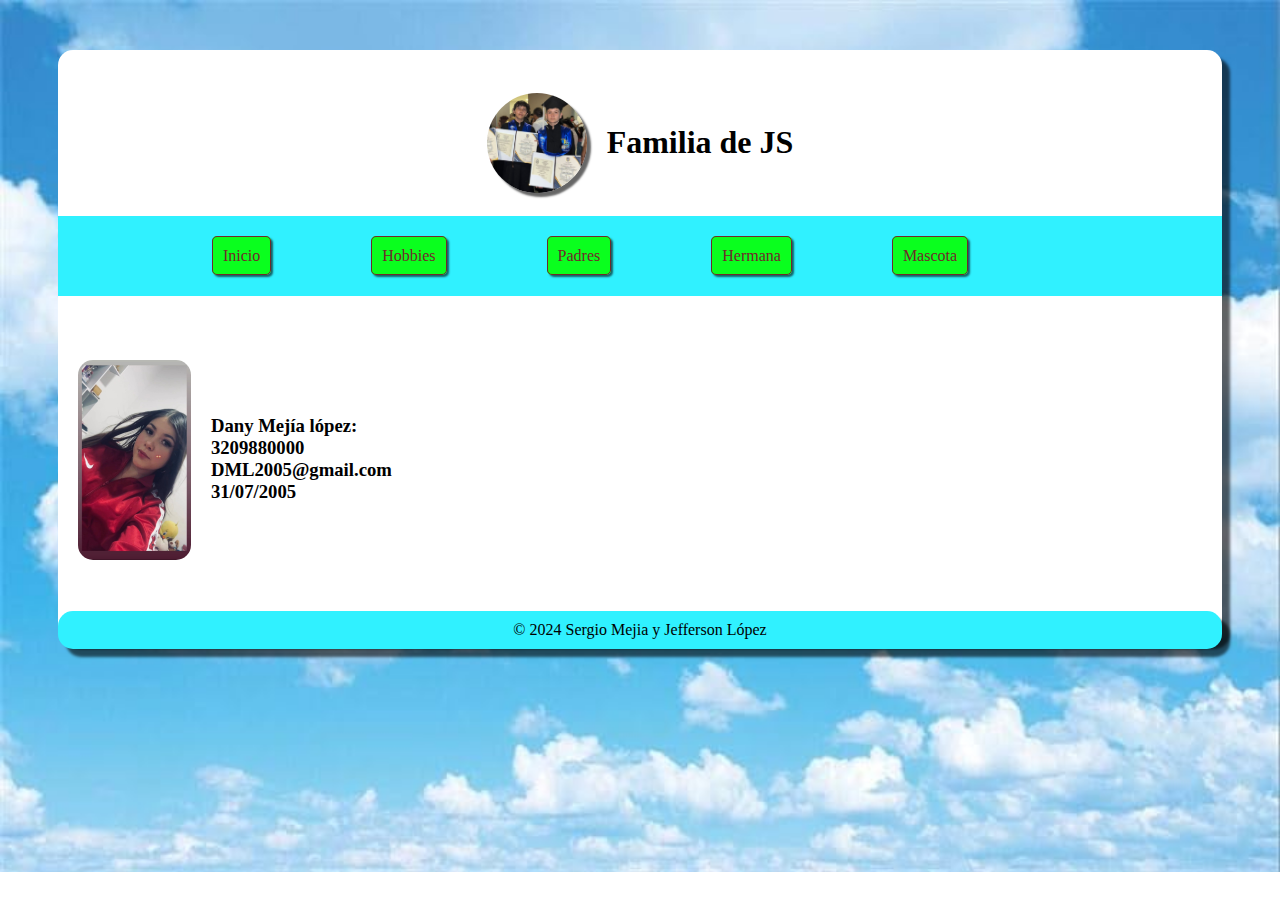
==== Hermana.html @ 4ad57c42 "Se agrega el proyecto" ====
<!DOCTYPE html> 
<html>
    <head>
    <title>Presentacion Familiar </title>

    <link rel = "stylesheet"href = "style.css">




    </head>
    <body>
        <div class="contenido">

            <header>
                <img src="img/JS12.jpg" width="100" height="100">
                <h1><p><strong>Familia de JS</strong></p></h1>
            </header>
            <nav>
                <ul>
                    <li><a href="layout.html">Inicio</a></li>
                    <li><a href="Hobbies.html">Hobbies</a></li>
                    <li><a href="Padres.html">Padres</a></li>
                    <li><a href="Hermana.html">Hermana</a></li>
                    <li><a href="Mascota.html">Mascota</a></li>
                </ul>
            </nav>

            <br><br><br><br><br><br><br><br>
            <img class="bordeimg"src="img/hs.jfif"
            width="" height="200"
            align ="left" >

            <br><br>
            <p><h3>Dany Mejía lópez:
                <br>3209880000
                <br>DML2005@gmail.com
                <br>31/07/2005
               

                </h3></p>
                
                
                
                <br><br><br><br><br><footer>&copy;
                
            2024 Sergio Mejia y Jefferson López

            </footer>
        </div>   
    </body>
</html>
---- style.css ----
body {
    background-image: url("/img/SJ.jpg");
    background-size:cover;
    background-repeat: no-repeat;
    
    


}

nav  {
    background-color: rgb(48, 241, 255);
    padding: 15px;
    right: 0;
    left: 0;
    position: absolute;

}

nav ul {
    list-style-type: none;
    padding: 0;
    display: flex;
    justify-content: center;
}

nav ul li{
    margin-right: 100px;

}
nav ul li a {
    border: 1px solid;
    color: rgb(112, 42, 42);
    text-decoration: none;
    padding: 10px;
    border-radius: 5px;
    box-shadow: 2px 2px 2px rgb(0, 0, 0, 0.6);
    background-color: rgb(10, 255, 30);
}

h1 {
    color: rgb(0, 0, 0);

}

footer{
    background-color: rgb(48, 241, 255);
    padding: 10px;
    margin-bottom: 20px;
    right: 0;
    left: 0;
    position: absolute;
    border-radius: 15px;
    box-shadow: 8px 8px 3px rgb(0, 0, 0, 0.6);
    text-align: center;

}

header{
    padding: 1px;
    right: 0;
    left: 0;
    background-color: rgb(255, 255, 255);
    display: flex;
    align-items: center;
    justify-content: center;
}

header p {
    margin-left: 20px;
}

header img {
    border-radius: 50px;
    box-shadow: 4px 4px 2px rgb(0, 0, 0, 0.6);
}
.contenido{
    position: relative;
    z-index: 1;
    margin: 50px;
    padding: 20px;
    background-color: rgb(255, 255, 255);
    border-radius: 15px;
    box-shadow: 8px 8px 3px rgb(0, 0, 0, 0.6);
    padding-bottom: 30px;

} 

.bordeimg {
    border-radius: 15px;
    margin-right: 20px;
}


.dividido{
    columns: 2;
    column-gap: 20px;
}

.item{
    break-inside: avoid-column;
}
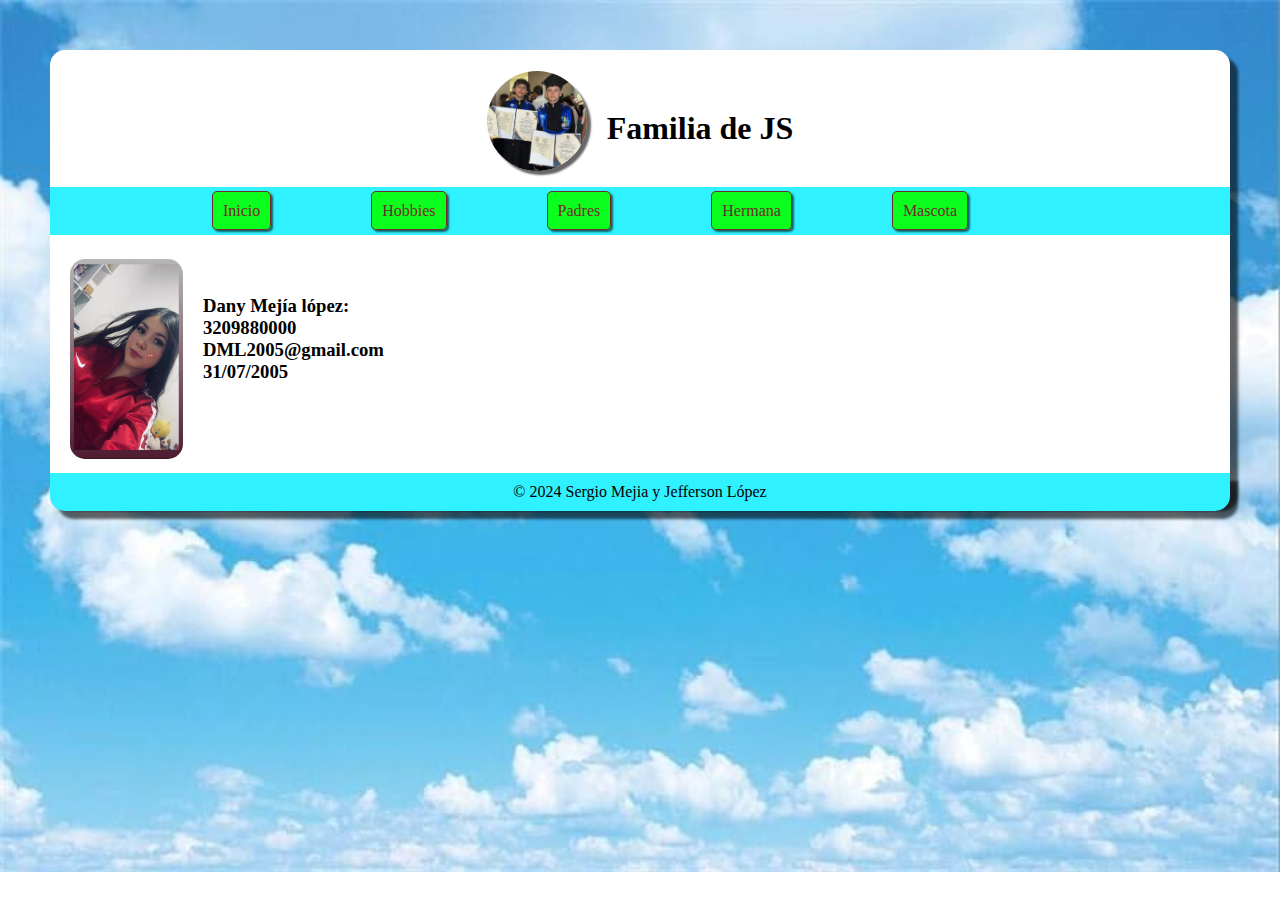
==== commit 7911e476: "Se actualiza el proyecto" ====
--- a/Hermana.html
+++ b/Hermana.html
@@ -1,52 +1,62 @@
-<!DOCTYPE html> 
+<!DOCTYPE html>
 <html>
-    <head>
+
+<head>
     <title>Presentacion Familiar </title>
 
-    <link rel = "stylesheet"href = "style.css">
+    <link rel="stylesheet" href="/style/css/style.css">
 
 
 
 
-    </head>
-    <body>
-        <div class="contenido">
+</head>
 
-            <header>
-                <img src="img/JS12.jpg" width="100" height="100">
-                <h1><p><strong>Familia de JS</strong></p></h1>
-            </header>
-            <nav>
-                <ul>
-                    <li><a href="layout.html">Inicio</a></li>
-                    <li><a href="Hobbies.html">Hobbies</a></li>
-                    <li><a href="Padres.html">Padres</a></li>
-                    <li><a href="Hermana.html">Hermana</a></li>
-                    <li><a href="Mascota.html">Mascota</a></li>
-                </ul>
-            </nav>
+<body>
+    <div class="contenido">
 
-            <br><br><br><br><br><br><br><br>
-            <img class="bordeimg"src="img/hs.jfif"
-            width="" height="200"
-            align ="left" >
+        <header>
+            <img src="/img/JS12.jpg" width="100" height="100">
+            <h1>
+                <p><strong>Familia de JS</strong></p>
+            </h1>
+        </header>
+        <nav>
+            <ul>
+                <li><a href="index.html">Inicio</a></li>
+                <li><a href="Hobbies.html">Hobbies</a></li>
+                <li><a href="Padres.html">Padres</a></li>
+                <li><a href="Hermana.html">Hermana</a></li>
+                <li><a href="Mascota.html">Mascota</a></li>
+            </ul>
+        </nav>
 
-            <br><br>
-            <p><h3>Dany Mejía lópez:
-                <br>3209880000
-                <br>DML2005@gmail.com
-                <br>31/07/2005
-               
+        <br><br><br><br>
+        <section>
+            <section>
 
-                </h3></p>
-                
-                
-                
-                <br><br><br><br><br><footer>&copy;
-                
+                <img class="bordeimg" src="img/hs.jfif" width="" height="200" align="left">
+
+                <br><br>
+                <p>
+                <h3>Dany Mejía lópez:
+                    <br>3209880000
+                    <br>DML2005@gmail.com
+                    <br>31/07/2005
+
+
+                </h3>
+                </p>
+
+            </section>
+        </section>
+
+        <br><br><br><br><br>
+        <footer>&copy;
+
             2024 Sergio Mejia y Jefferson López
 
-            </footer>
-        </div>   
-    </body>
+        </footer>
+    </div>
+</body>
+
 </html>--- a/style/css/style.css
+++ b/style/css/style.css
@@ -0,0 +1,189 @@
+body {
+    background-image: url("/img/SJ.jpg");
+    background-size:cover;
+    background-repeat: no-repeat;
+    
+    
+
+
+}
+
+nav  {
+    background-color: rgb(48, 241, 255);
+    padding: 15px;
+    right: 0;
+    left: 0;
+    position: absolute;
+
+}
+
+nav ul {
+    list-style-type: none;
+    padding: 0;
+    display: flex;
+    justify-content: center;
+}
+
+nav ul li{
+    margin-right: 100px;
+
+}
+nav ul li a {
+    border: 1px solid;
+    color: rgb(112, 42, 42);
+    text-decoration: none;
+    padding: 10px;
+    border-radius: 5px;
+    box-shadow: 2px 2px 2px rgb(0, 0, 0, 0.6);
+    background-color: rgb(10, 255, 30);
+}
+
+h1 {
+    color: rgb(0, 0, 0);
+
+}
+
+footer{
+    background-color: rgb(48, 241, 255);
+    padding: 10px;
+    margin-bottom: 20px;
+    right: 0;
+    left: 0;
+    position: absolute;
+    border-radius: 0px 0px 15px 15px;
+    box-shadow: 8px 8px 3px rgb(0, 0, 0, 0.6);
+    text-align: center;
+
+}
+
+header{
+    padding: 1px;
+    right: 0;
+    left: 0;
+    background-color: rgb(255, 255, 255);
+    display:flex;
+    align-items: center;
+    justify-content: center;
+    position: relative;
+}
+
+header p {
+    margin-left: 20px;
+}
+
+header img {
+    border-radius: 50px;
+    box-shadow: 4px 4px 2px rgb(0, 0, 0, 0.6);
+    margin-bottom: 15px;
+}
+.contenido{
+    position: relative;
+    z-index: 1;
+    margin: 50px;
+    padding: 20px;
+    background-color: rgb(255, 255, 255);
+    border-radius: 15px;
+    box-shadow: 8px 8px 3px rgb(0, 0, 0, 0.6);
+    padding-bottom: 30px;
+
+} 
+
+.bordeimg {
+    border-radius: 15px;
+    margin-right: 20px;
+    flex-basis: 50%;
+    display: inline-block;
+}
+
+
+.dividido{
+    columns: 2;
+    column-gap: 20px;
+}
+
+.item{
+    break-inside: avoid-column;
+}
+
+.item1{
+    break-inside: avoid-column;
+    align-items: center;
+}
+
+
+/*form*/
+
+* {
+    box-sizing: border-box;
+    margin: 0;
+    padding: 0;
+    
+    
+}
+.container {
+    margin-left: auto;
+    margin-right: auto;
+    width: 600px;
+    max-width: 100%;
+    margin: 0 auto;
+    padding: 2rem;
+    box-sizing: border-box;
+    break-inside: avoid-column;
+}
+
+.formT {
+    color: #333;
+    box-sizing: border-box;
+    margin: 0;
+    padding: 0;
+    background-color: rgb(48, 241, 255);
+    border-radius: 5px 5px 0 0;
+    box-shadow: 2px 2px 4px rgb(0, 0, 0, 0.6);
+    box-sizing: border-box;
+    margin: 0;
+    padding: 0;
+
+}
+
+.formT h1{
+    margin-left: 15px;
+    font-family:Arial, Helvetica, sans-serif;
+    padding: 8px;
+}
+
+.contact-form {
+    display: flex;
+    flex-direction: column;
+    background-color: rgb(244, 244, 244);
+    padding: 1rem;
+    border-radius: 0 0 5px 5px;
+    margin-bottom: 2rem;
+    box-shadow: 2px 2px 4px rgb(0, 0, 0, 0.6);
+    font-family: Arial, sans-serif;
+    line-height: 1.6;
+}
+
+.contact-form label {
+    margin-bottom: 0.5rem;
+}
+
+.contact-form input,
+.contact-form textarea,
+.contact-form select {
+    padding: 0.5rem;
+    border: 1px solid #ccc;
+    border-radius: 5px;
+    margin-bottom: 1rem;
+}
+
+.contact-form button {
+    padding: 0.5rem;
+    background-color:  rgb(48, 241, 255);
+    font-family: Arial, sans-serif;
+    color: rgb(0, 0, 0);
+    border: none;
+    border-radius: 5px;
+    cursor: pointer;
+    box-shadow: 2px 2px 4px rgb(0, 0, 0, 0.6);
+    margin: 8px;
+}
